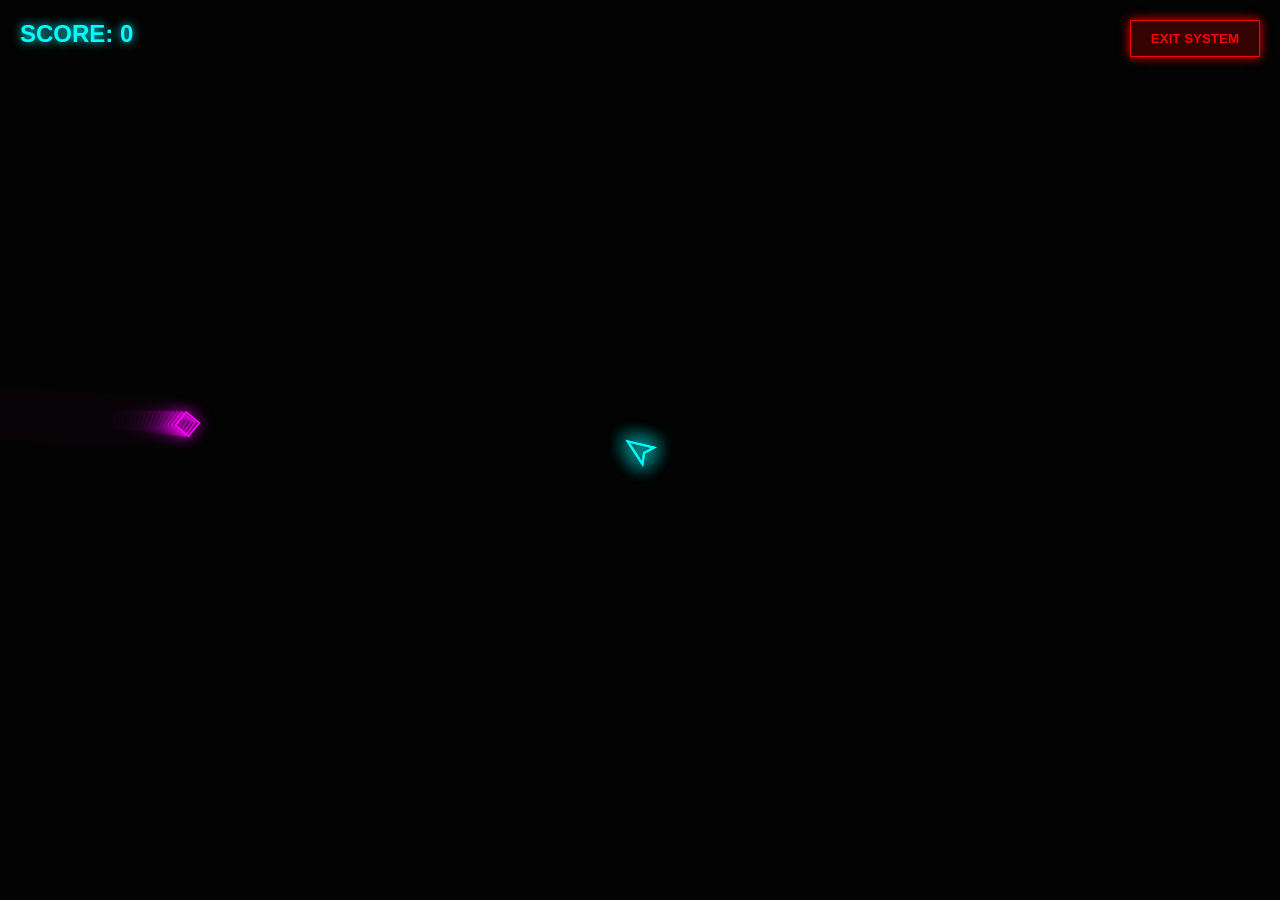
==== game.html @ 50794bbc "feat: Add HyperGrid Defender (locked-down WebView2 game)" ====
<!DOCTYPE html>
<html lang="en">

<head>
    <meta charset="UTF-8">
    <meta name="viewport" content="width=device-width, initial-scale=1.0">
    <title>HyperGrid Defender</title>
    <style>
        body {
            margin: 0;
            overflow: hidden;
            background-color: #050505;
            color: #fff;
            font-family: 'Segoe UI', sans-serif;
            user-select: none;
        }

        canvas {
            display: block;
        }

        #ui {
            position: absolute;
            top: 20px;
            left: 20px;
            pointer-events: none;
            text-shadow: 0 0 10px #0ff;
        }

        #score {
            font-size: 24px;
            font-weight: bold;
            color: #0ff;
        }

        #exit-btn {
            position: absolute;
            top: 20px;
            right: 20px;
            padding: 10px 20px;
            background: rgba(255, 0, 0, 0.2);
            border: 1px solid #f00;
            color: #f00;
            font-weight: bold;
            cursor: pointer;
            text-transform: uppercase;
            box-shadow: 0 0 10px #f00;
            transition: all 0.2s;
            pointer-events: auto;
            z-index: 100;
        }

        #exit-btn:hover {
            background: rgba(255, 0, 0, 0.5);
            box-shadow: 0 0 20px #f00;
        }

        #game-over {
            position: absolute;
            top: 50%;
            left: 50%;
            transform: translate(-50%, -50%);
            text-align: center;
            display: none;
        }

        h1 {
            font-size: 64px;
            color: #f0f;
            text-shadow: 0 0 20px #f0f;
            margin: 0 0 20px 0;
        }

        p {
            font-size: 24px;
            color: #fff;
        }

        #restart-btn {
            margin-top: 20px;
            padding: 15px 40px;
            background: #0f0;
            border: none;
            color: #000;
            font-size: 20px;
            font-weight: bold;
            cursor: pointer;
            box-shadow: 0 0 15px #0f0;
            pointer-events: auto;
        }

        #restart-btn:hover {
            background: #fff;
            box-shadow: 0 0 30px #0f0;
        }
    </style>
</head>

<body>
    <div id="ui">
        <div id="score">SCORE: 0</div>
    </div>
    <button id="exit-btn">Exit System</button>
    <div id="game-over">
        <h1>SYSTEM FAILURE</h1>
        <p>Final Score: <span id="final-score">0</span></p>
        <button id="restart-btn">Reboot Sequence</button>
    </div>
    <canvas id="gameCanvas"></canvas>

    <script>
        const canvas = document.getElementById('gameCanvas');
        const ctx = canvas.getContext('2d');
        const scoreEl = document.getElementById('score');
        const gameOverEl = document.getElementById('game-over');
        const finalScoreEl = document.getElementById('final-score');
        const restartBtn = document.getElementById('restart-btn');
        const exitBtn = document.getElementById('exit-btn');

        let width, height;
        let animationId;
        let lastTime = 0;
        let score = 0;
        let gameActive = true;
        let isPaused = false;

        // Entities
        const player = { x: 0, y: 0, angle: 0, size: 20, color: '#0ff' };
        let projectiles = [];
        let enemies = [];
        let particles = [];

        // Input
        const mouse = { x: 0, y: 0 };

        // Resize
        function resize() {
            width = canvas.width = window.innerWidth;
            height = canvas.height = window.innerHeight;
            if (!gameActive && enemies.length === 0) { // Initial Reset
                player.x = width / 2;
                player.y = height / 2;
            }
        }
        window.addEventListener('resize', resize);
        resize();
        player.x = width / 2;
        player.y = height / 2;

        // Input Handling
        window.addEventListener('mousemove', e => {
            mouse.x = e.clientX;
            mouse.y = e.clientY;
        });

        window.addEventListener('mousedown', () => {
            if (gameActive && !isPaused) shoot();
        });

        window.addEventListener('keydown', e => {
            if (e.key === 'p' || e.key === 'P') {
                if (gameActive) isPaused = !isPaused;
            }
        });

        restartBtn.addEventListener('click', restartGame);

        exitBtn.addEventListener('click', () => {
            if (window.chrome && window.chrome.webview) {
                window.chrome.webview.postMessage('close');
            } else {
                window.close(); // Fallback for pure browser
            }
        });

        class Projectile {
            constructor(x, y, angle) {
                this.x = x;
                this.y = y;
                this.vx = Math.cos(angle) * 15;
                this.vy = Math.sin(angle) * 15;
                this.life = 100;
                this.color = '#ff0';
            }
            update() {
                this.x += this.vx;
                this.y += this.vy;
                this.life--;
            }
            draw() {
                ctx.beginPath();
                ctx.arc(this.x, this.y, 4, 0, Math.PI * 2);
                ctx.fillStyle = this.color;
                ctx.shadowBlur = 10;
                ctx.shadowColor = this.color;
                ctx.fill();
                ctx.shadowBlur = 0;
            }
        }

        class Enemy {
            constructor() {
                // Spawn randomly on edges
                if (Math.random() < 0.5) {
                    this.x = Math.random() < 0.5 ? -20 : width + 20;
                    this.y = Math.random() * height;
                } else {
                    this.x = Math.random() * width;
                    this.y = Math.random() < 0.5 ? -20 : height + 20;
                }
                this.angle = 0;
                this.speed = 2 + Math.random() * 2;
                this.size = 15 + Math.random() * 10;
                this.color = '#f0f';
                this.spin = (Math.random() - 0.5) * 0.2;
            }
            update() {
                const dx = player.x - this.x;
                const dy = player.y - this.y;
                const dist = Math.hypot(dx, dy);
                this.angle += this.spin;
                this.x += (dx / dist) * this.speed;
                this.y += (dy / dist) * this.speed;
            }
            draw() {
                ctx.save();
                ctx.translate(this.x, this.y);
                ctx.rotate(this.angle);
                ctx.strokeStyle = this.color;
                ctx.lineWidth = 2;
                ctx.shadowBlur = 15;
                ctx.shadowColor = this.color;
                ctx.strokeRect(-this.size / 2, -this.size / 2, this.size, this.size);
                ctx.restore();
                ctx.shadowBlur = 0;
            }
        }

        class Particle {
            constructor(x, y, color) {
                this.x = x;
                this.y = y;
                const angle = Math.random() * Math.PI * 2;
                const speed = Math.random() * 5;
                this.vx = Math.cos(angle) * speed;
                this.vy = Math.sin(angle) * speed;
                this.life = 1.0;
                this.decay = 0.02 + Math.random() * 0.03;
                this.color = color;
            }
            update() {
                this.x += this.vx;
                this.y += this.vy;
                this.life -= this.decay;
            }
            draw() {
                ctx.globalAlpha = this.life;
                ctx.fillStyle = this.color;
                ctx.beginPath();
                ctx.arc(this.x, this.y, 2, 0, Math.PI * 2);
                ctx.fill();
                ctx.globalAlpha = 1.0;
            }
        }

        function shoot() {
            const angle = Math.atan2(mouse.y - player.y, mouse.x - player.x);
            projectiles.push(new Projectile(player.x, player.y, angle));
            // Recoil
            player.x -= Math.cos(angle) * 5;
            player.y -= Math.sin(angle) * 5;
        }

        function createExplosion(x, y, color) {
            for (let i = 0; i < 15; i++) {
                particles.push(new Particle(x, y, color));
            }
        }

        function restartGame() {
            enemies = [];
            projectiles = [];
            particles = [];
            score = 0;
            scoreEl.innerText = "SCORE: 0";
            gameActive = true;
            isPaused = false;
            player.x = width / 2;
            player.y = height / 2;
            gameOverEl.style.display = 'none';
        }

        function gameOver() {
            gameActive = false;
            finalScoreEl.innerText = score;
            gameOverEl.style.display = 'block';
        }

        function update(dt) {
            if (!gameActive || isPaused) return;

            // Player Angle
            player.angle = Math.atan2(mouse.y - player.y, mouse.x - player.x);

            // Spawn Enemies
            if (Math.random() < 0.02 + (score * 0.0001)) {
                enemies.push(new Enemy());
            }

            // Update Projectiles
            for (let i = projectiles.length - 1; i >= 0; i--) {
                const p = projectiles[i];
                p.update();
                if (p.life <= 0 || p.x < 0 || p.x > width || p.y < 0 || p.y > height) {
                    projectiles.splice(i, 1);
                }
            }

            // Update Enemies
            for (let i = enemies.length - 1; i >= 0; i--) {
                const e = enemies[i];
                e.update();

                // Collision with Player
                const dist = Math.hypot(player.x - e.x, player.y - e.y);
                if (dist < player.size + e.size / 2) {
                    createExplosion(player.x, player.y, '#0ff');
                    gameOver();
                }

                // Collision with Projectiles
                for (let j = projectiles.length - 1; j >= 0; j--) {
                    const p = projectiles[j];
                    const pDist = Math.hypot(p.x - e.x, p.y - e.y);
                    if (pDist < e.size / 2 + 4) {
                        createExplosion(e.x, e.y, e.color);
                        enemies.splice(i, 1);
                        projectiles.splice(j, 1);
                        score += 100;
                        scoreEl.innerText = "SCORE: " + score;
                        break;
                    }
                }
            }

            // Update Particles
            for (let i = particles.length - 1; i >= 0; i--) {
                const p = particles[i];
                p.update();
                if (p.life <= 0) particles.splice(i, 1);
            }
        }

        function draw() {
            // Trail effect
            ctx.fillStyle = 'rgba(5, 5, 5, 0.2)';
            ctx.fillRect(0, 0, width, height);

            // Draw Particles
            particles.forEach(p => p.draw());

            if (gameActive) {
                // Draw Player
                ctx.save();
                ctx.translate(player.x, player.y);
                ctx.rotate(player.angle);

                ctx.strokeStyle = player.color;
                ctx.lineWidth = 2;
                ctx.shadowBlur = 20;
                ctx.shadowColor = player.color;

                ctx.beginPath();
                ctx.moveTo(15, 0);
                ctx.lineTo(-10, 10);
                ctx.lineTo(-5, 0);
                ctx.lineTo(-10, -10);
                ctx.closePath();
                ctx.stroke();

                ctx.restore();
                ctx.shadowBlur = 0;

                // Draw Projectiles
                projectiles.forEach(p => p.draw());

                // Draw Enemies
                enemies.forEach(e => e.draw());

                if (isPaused) {
                    ctx.fillStyle = "rgba(0, 0, 0, 0.7)";
                    ctx.fillRect(0, 0, width, height);
                    ctx.fillStyle = "#fff";
                    ctx.font = "bold 48px Segoe UI";
                    ctx.textAlign = "center";
                    ctx.textBaseline = "middle";
                    ctx.shadowBlur = 10;
                    ctx.shadowColor = "#f00";
                    ctx.fillText("PAUSED", width / 2, height / 2);
                    ctx.shadowBlur = 0;
                }
            }
        }

        function loop(timestamp) {
            const dt = timestamp - lastTime;
            lastTime = timestamp;

            update(dt);
            draw();

            animationId = requestAnimationFrame(loop);
        }

        animationId = requestAnimationFrame(loop);

    </script>
</body>

</html>
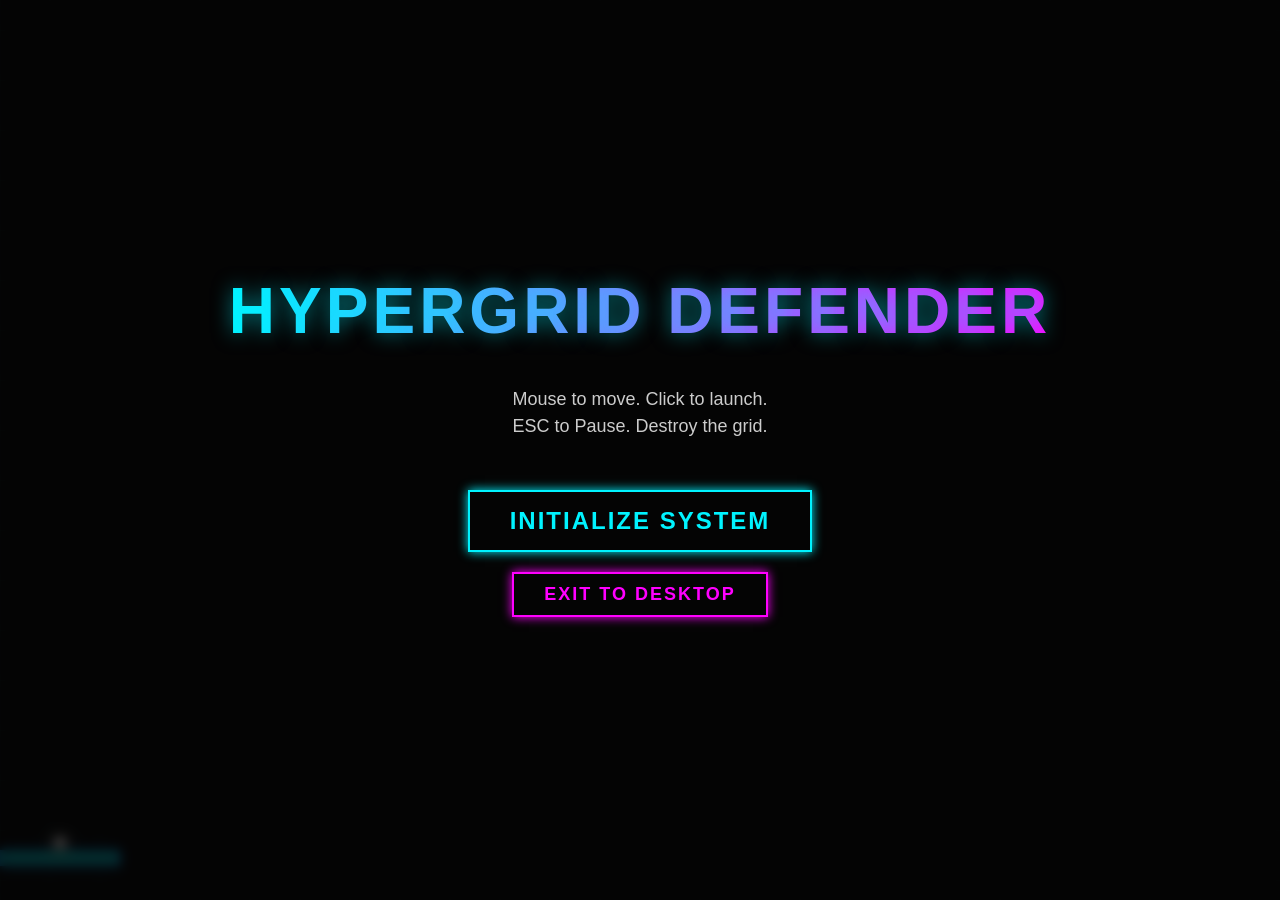
==== commit 5d202c9a: "change game example to breakout style with sound" ====
--- a/game.html
+++ b/game.html
@@ -1,420 +1,665 @@
-<!DOCTYPE html>
-<html lang="en">
-
-<head>
-    <meta charset="UTF-8">
-    <meta name="viewport" content="width=device-width, initial-scale=1.0">
-    <title>HyperGrid Defender</title>
-    <style>
-        body {
-            margin: 0;
-            overflow: hidden;
-            background-color: #050505;
-            color: #fff;
-            font-family: 'Segoe UI', sans-serif;
-            user-select: none;
-        }
-
-        canvas {
-            display: block;
-        }
-
-        #ui {
-            position: absolute;
-            top: 20px;
-            left: 20px;
-            pointer-events: none;
-            text-shadow: 0 0 10px #0ff;
-        }
-
-        #score {
-            font-size: 24px;
-            font-weight: bold;
-            color: #0ff;
-        }
-
-        #exit-btn {
-            position: absolute;
-            top: 20px;
-            right: 20px;
-            padding: 10px 20px;
-            background: rgba(255, 0, 0, 0.2);
-            border: 1px solid #f00;
-            color: #f00;
-            font-weight: bold;
-            cursor: pointer;
-            text-transform: uppercase;
-            box-shadow: 0 0 10px #f00;
-            transition: all 0.2s;
-            pointer-events: auto;
-            z-index: 100;
-        }
-
-        #exit-btn:hover {
-            background: rgba(255, 0, 0, 0.5);
-            box-shadow: 0 0 20px #f00;
-        }
-
-        #game-over {
-            position: absolute;
-            top: 50%;
-            left: 50%;
-            transform: translate(-50%, -50%);
-            text-align: center;
-            display: none;
-        }
-
-        h1 {
-            font-size: 64px;
-            color: #f0f;
-            text-shadow: 0 0 20px #f0f;
-            margin: 0 0 20px 0;
-        }
-
-        p {
-            font-size: 24px;
-            color: #fff;
-        }
-
-        #restart-btn {
-            margin-top: 20px;
-            padding: 15px 40px;
-            background: #0f0;
-            border: none;
-            color: #000;
-            font-size: 20px;
-            font-weight: bold;
-            cursor: pointer;
-            box-shadow: 0 0 15px #0f0;
-            pointer-events: auto;
-        }
-
-        #restart-btn:hover {
-            background: #fff;
-            box-shadow: 0 0 30px #0f0;
-        }
-    </style>
-</head>
-
-<body>
-    <div id="ui">
-        <div id="score">SCORE: 0</div>
-    </div>
-    <button id="exit-btn">Exit System</button>
-    <div id="game-over">
-        <h1>SYSTEM FAILURE</h1>
-        <p>Final Score: <span id="final-score">0</span></p>
-        <button id="restart-btn">Reboot Sequence</button>
-    </div>
-    <canvas id="gameCanvas"></canvas>
-
-    <script>
-        const canvas = document.getElementById('gameCanvas');
-        const ctx = canvas.getContext('2d');
-        const scoreEl = document.getElementById('score');
-        const gameOverEl = document.getElementById('game-over');
-        const finalScoreEl = document.getElementById('final-score');
-        const restartBtn = document.getElementById('restart-btn');
-        const exitBtn = document.getElementById('exit-btn');
-
-        let width, height;
-        let animationId;
-        let lastTime = 0;
-        let score = 0;
-        let gameActive = true;
-        let isPaused = false;
-
-        // Entities
-        const player = { x: 0, y: 0, angle: 0, size: 20, color: '#0ff' };
-        let projectiles = [];
-        let enemies = [];
-        let particles = [];
-
-        // Input
-        const mouse = { x: 0, y: 0 };
-
-        // Resize
-        function resize() {
-            width = canvas.width = window.innerWidth;
-            height = canvas.height = window.innerHeight;
-            if (!gameActive && enemies.length === 0) { // Initial Reset
-                player.x = width / 2;
-                player.y = height / 2;
-            }
-        }
-        window.addEventListener('resize', resize);
-        resize();
-        player.x = width / 2;
-        player.y = height / 2;
-
-        // Input Handling
-        window.addEventListener('mousemove', e => {
-            mouse.x = e.clientX;
-            mouse.y = e.clientY;
-        });
-
-        window.addEventListener('mousedown', () => {
-            if (gameActive && !isPaused) shoot();
-        });
-
-        window.addEventListener('keydown', e => {
-            if (e.key === 'p' || e.key === 'P') {
-                if (gameActive) isPaused = !isPaused;
-            }
-        });
-
-        restartBtn.addEventListener('click', restartGame);
-
-        exitBtn.addEventListener('click', () => {
-            if (window.chrome && window.chrome.webview) {
-                window.chrome.webview.postMessage('close');
-            } else {
-                window.close(); // Fallback for pure browser
-            }
-        });
-
-        class Projectile {
-            constructor(x, y, angle) {
-                this.x = x;
-                this.y = y;
-                this.vx = Math.cos(angle) * 15;
-                this.vy = Math.sin(angle) * 15;
-                this.life = 100;
-                this.color = '#ff0';
-            }
-            update() {
-                this.x += this.vx;
-                this.y += this.vy;
-                this.life--;
-            }
-            draw() {
-                ctx.beginPath();
-                ctx.arc(this.x, this.y, 4, 0, Math.PI * 2);
-                ctx.fillStyle = this.color;
-                ctx.shadowBlur = 10;
-                ctx.shadowColor = this.color;
-                ctx.fill();
-                ctx.shadowBlur = 0;
-            }
-        }
-
-        class Enemy {
-            constructor() {
-                // Spawn randomly on edges
-                if (Math.random() < 0.5) {
-                    this.x = Math.random() < 0.5 ? -20 : width + 20;
-                    this.y = Math.random() * height;
-                } else {
-                    this.x = Math.random() * width;
-                    this.y = Math.random() < 0.5 ? -20 : height + 20;
-                }
-                this.angle = 0;
-                this.speed = 2 + Math.random() * 2;
-                this.size = 15 + Math.random() * 10;
-                this.color = '#f0f';
-                this.spin = (Math.random() - 0.5) * 0.2;
-            }
-            update() {
-                const dx = player.x - this.x;
-                const dy = player.y - this.y;
-                const dist = Math.hypot(dx, dy);
-                this.angle += this.spin;
-                this.x += (dx / dist) * this.speed;
-                this.y += (dy / dist) * this.speed;
-            }
-            draw() {
-                ctx.save();
-                ctx.translate(this.x, this.y);
-                ctx.rotate(this.angle);
-                ctx.strokeStyle = this.color;
-                ctx.lineWidth = 2;
-                ctx.shadowBlur = 15;
-                ctx.shadowColor = this.color;
-                ctx.strokeRect(-this.size / 2, -this.size / 2, this.size, this.size);
-                ctx.restore();
-                ctx.shadowBlur = 0;
-            }
-        }
-
-        class Particle {
-            constructor(x, y, color) {
-                this.x = x;
-                this.y = y;
-                const angle = Math.random() * Math.PI * 2;
-                const speed = Math.random() * 5;
-                this.vx = Math.cos(angle) * speed;
-                this.vy = Math.sin(angle) * speed;
-                this.life = 1.0;
-                this.decay = 0.02 + Math.random() * 0.03;
-                this.color = color;
-            }
-            update() {
-                this.x += this.vx;
-                this.y += this.vy;
-                this.life -= this.decay;
-            }
-            draw() {
-                ctx.globalAlpha = this.life;
-                ctx.fillStyle = this.color;
-                ctx.beginPath();
-                ctx.arc(this.x, this.y, 2, 0, Math.PI * 2);
-                ctx.fill();
-                ctx.globalAlpha = 1.0;
-            }
-        }
-
-        function shoot() {
-            const angle = Math.atan2(mouse.y - player.y, mouse.x - player.x);
-            projectiles.push(new Projectile(player.x, player.y, angle));
-            // Recoil
-            player.x -= Math.cos(angle) * 5;
-            player.y -= Math.sin(angle) * 5;
-        }
-
-        function createExplosion(x, y, color) {
-            for (let i = 0; i < 15; i++) {
-                particles.push(new Particle(x, y, color));
-            }
-        }
-
-        function restartGame() {
-            enemies = [];
-            projectiles = [];
-            particles = [];
-            score = 0;
-            scoreEl.innerText = "SCORE: 0";
-            gameActive = true;
-            isPaused = false;
-            player.x = width / 2;
-            player.y = height / 2;
-            gameOverEl.style.display = 'none';
-        }
-
-        function gameOver() {
-            gameActive = false;
-            finalScoreEl.innerText = score;
-            gameOverEl.style.display = 'block';
-        }
-
-        function update(dt) {
-            if (!gameActive || isPaused) return;
-
-            // Player Angle
-            player.angle = Math.atan2(mouse.y - player.y, mouse.x - player.x);
-
-            // Spawn Enemies
-            if (Math.random() < 0.02 + (score * 0.0001)) {
-                enemies.push(new Enemy());
-            }
-
-            // Update Projectiles
-            for (let i = projectiles.length - 1; i >= 0; i--) {
-                const p = projectiles[i];
-                p.update();
-                if (p.life <= 0 || p.x < 0 || p.x > width || p.y < 0 || p.y > height) {
-                    projectiles.splice(i, 1);
-                }
-            }
-
-            // Update Enemies
-            for (let i = enemies.length - 1; i >= 0; i--) {
-                const e = enemies[i];
-                e.update();
-
-                // Collision with Player
-                const dist = Math.hypot(player.x - e.x, player.y - e.y);
-                if (dist < player.size + e.size / 2) {
-                    createExplosion(player.x, player.y, '#0ff');
-                    gameOver();
-                }
-
-                // Collision with Projectiles
-                for (let j = projectiles.length - 1; j >= 0; j--) {
-                    const p = projectiles[j];
-                    const pDist = Math.hypot(p.x - e.x, p.y - e.y);
-                    if (pDist < e.size / 2 + 4) {
-                        createExplosion(e.x, e.y, e.color);
-                        enemies.splice(i, 1);
-                        projectiles.splice(j, 1);
-                        score += 100;
-                        scoreEl.innerText = "SCORE: " + score;
-                        break;
-                    }
-                }
-            }
-
-            // Update Particles
-            for (let i = particles.length - 1; i >= 0; i--) {
-                const p = particles[i];
-                p.update();
-                if (p.life <= 0) particles.splice(i, 1);
-            }
-        }
-
-        function draw() {
-            // Trail effect
-            ctx.fillStyle = 'rgba(5, 5, 5, 0.2)';
-            ctx.fillRect(0, 0, width, height);
-
-            // Draw Particles
-            particles.forEach(p => p.draw());
-
-            if (gameActive) {
-                // Draw Player
-                ctx.save();
-                ctx.translate(player.x, player.y);
-                ctx.rotate(player.angle);
-
-                ctx.strokeStyle = player.color;
-                ctx.lineWidth = 2;
-                ctx.shadowBlur = 20;
-                ctx.shadowColor = player.color;
-
-                ctx.beginPath();
-                ctx.moveTo(15, 0);
-                ctx.lineTo(-10, 10);
-                ctx.lineTo(-5, 0);
-                ctx.lineTo(-10, -10);
-                ctx.closePath();
-                ctx.stroke();
-
-                ctx.restore();
-                ctx.shadowBlur = 0;
-
-                // Draw Projectiles
-                projectiles.forEach(p => p.draw());
-
-                // Draw Enemies
-                enemies.forEach(e => e.draw());
-
-                if (isPaused) {
-                    ctx.fillStyle = "rgba(0, 0, 0, 0.7)";
-                    ctx.fillRect(0, 0, width, height);
-                    ctx.fillStyle = "#fff";
-                    ctx.font = "bold 48px Segoe UI";
-                    ctx.textAlign = "center";
-                    ctx.textBaseline = "middle";
-                    ctx.shadowBlur = 10;
-                    ctx.shadowColor = "#f00";
-                    ctx.fillText("PAUSED", width / 2, height / 2);
-                    ctx.shadowBlur = 0;
-                }
-            }
-        }
-
-        function loop(timestamp) {
-            const dt = timestamp - lastTime;
-            lastTime = timestamp;
-
-            update(dt);
-            draw();
-
-            animationId = requestAnimationFrame(loop);
-        }
-
-        animationId = requestAnimationFrame(loop);
-
-    </script>
-</body>
-
+<!DOCTYPE html>
+<html lang="en">
+<head>
+    <meta charset="UTF-8">
+    <meta name="viewport" content="width=device-width, initial-scale=1.0, maximum-scale=1.0, user-scalable=no">
+    <title>HyperGrid Defender</title>
+    <style>
+        :root {
+            --neon-blue: #00f3ff;
+            --neon-pink: #ff00ff;
+            --neon-green: #00ff41;
+            --bg-color: #050505;
+            --ui-font: 'Segoe UI', Tahoma, Geneva, Verdana, sans-serif;
+        }
+
+        * { box-sizing: border-box; user-select: none; -webkit-user-select: none; }
+        
+        body, html {
+            margin: 0;
+            padding: 0;
+            width: 100%;
+            height: 100%;
+            background-color: var(--bg-color);
+            overflow: hidden;
+            font-family: var(--ui-font);
+            color: white;
+        }
+
+        #gameCanvas {
+            display: block;
+            width: 100%;
+            height: 100%;
+        }
+
+        /* UI Overlay Layer */
+        #ui-layer {
+            position: absolute;
+            top: 0;
+            left: 0;
+            width: 100%;
+            height: 100%;
+            pointer-events: none;
+            display: flex;
+            flex-direction: column;
+            justify-content: space-between;
+            padding: 20px;
+        }
+
+        /* HUD */
+        .hud-top {
+            display: flex;
+            justify-content: space-between;
+            font-size: 24px;
+            font-weight: bold;
+            text-shadow: 0 0 10px var(--neon-blue);
+            opacity: 0;
+            transition: opacity 0.5s;
+        }
+        .hud-top.visible { opacity: 1; }
+
+        /* Menus */
+        .menu-screen {
+            position: absolute;
+            top: 0;
+            left: 0;
+            width: 100%;
+            height: 100%;
+            background: rgba(5, 5, 5, 0.85);
+            backdrop-filter: blur(5px);
+            display: flex;
+            flex-direction: column;
+            align-items: center;
+            justify-content: center;
+            pointer-events: auto;
+            transition: opacity 0.3s, visibility 0.3s;
+            z-index: 10;
+        }
+
+        .hidden {
+            opacity: 0;
+            visibility: hidden;
+            pointer-events: none;
+        }
+
+        h1 {
+            font-size: 64px;
+            margin: 0 0 20px 0;
+            background: linear-gradient(90deg, var(--neon-blue), var(--neon-pink));
+            -webkit-background-clip: text;
+            -webkit-text-fill-color: transparent;
+            text-shadow: 0 0 20px rgba(0, 243, 255, 0.5);
+            text-transform: uppercase;
+            letter-spacing: 4px;
+            text-align: center;
+        }
+
+        p { font-size: 18px; color: #ccc; margin-bottom: 40px; text-align: center; max-width: 600px; line-height: 1.5; }
+
+        .btn {
+            background: transparent;
+            color: var(--neon-blue);
+            border: 2px solid var(--neon-blue);
+            padding: 15px 40px;
+            font-size: 24px;
+            font-weight: bold;
+            cursor: pointer;
+            text-transform: uppercase;
+            letter-spacing: 2px;
+            transition: all 0.2s;
+            box-shadow: 0 0 10px var(--neon-blue);
+            margin: 10px;
+            font-family: var(--ui-font);
+        }
+
+        .btn:hover {
+            background: var(--neon-blue);
+            color: var(--bg-color);
+            box-shadow: 0 0 30px var(--neon-blue);
+            transform: scale(1.05);
+        }
+
+        .btn-secondary {
+            color: var(--neon-pink);
+            border-color: var(--neon-pink);
+            box-shadow: 0 0 10px var(--neon-pink);
+            font-size: 18px;
+            padding: 10px 30px;
+        }
+        .btn-secondary:hover {
+            background: var(--neon-pink);
+            color: white;
+            box-shadow: 0 0 30px var(--neon-pink);
+        }
+
+        #pause-btn {
+            pointer-events: auto;
+            background: rgba(0,0,0,0.5);
+            border: 1px solid var(--neon-blue);
+            color: var(--neon-blue);
+            width: 40px;
+            height: 40px;
+            display: flex;
+            align-items: center;
+            justify-content: center;
+            cursor: pointer;
+            font-weight: bold;
+            display: none;
+        }
+        #pause-btn:hover { background: var(--neon-blue); color: black; }
+
+    </style>
+</head>
+<body>
+
+    <canvas id="gameCanvas"></canvas>
+
+    <div id="ui-layer">
+        <div class="hud-top" id="hud">
+            <div id="score-display">SCORE: 0</div>
+            <div id="lives-display">LIVES: 3</div>
+        </div>
+        <div style="align-self: flex-end;">
+            <div id="pause-btn">||</div>
+        </div>
+    </div>
+
+    <div id="start-screen" class="menu-screen">
+        <h1>HyperGrid Defender</h1>
+        <p>Mouse to move. Click to launch.<br>ESC to Pause. Destroy the grid.</p>
+        <button class="btn" id="start-btn">Initialize System</button>
+        <button class="btn btn-secondary" id="exit-btn">Exit to Desktop</button>
+    </div>
+
+    <div id="pause-screen" class="menu-screen hidden">
+        <h1>System Paused</h1>
+        <button class="btn" id="resume-btn">Resume</button>
+        <button class="btn btn-secondary" id="quit-btn">Quit to Menu</button>
+    </div>
+
+    <div id="gameover-screen" class="menu-screen hidden">
+        <h1 id="go-title">Critical Failure</h1>
+        <p id="go-score">Final Score: 0</p>
+        <button class="btn" id="restart-btn">Reboot System</button>
+        <button class="btn btn-secondary" id="go-exit-btn">Exit to Desktop</button>
+    </div>
+
+<script>
+/**
+ * HYPERGRID DEFENDER
+ * Updated: Sharper bricks, expanded color palette
+ */
+
+// --- Configuration ---
+const CONFIG = {
+    paddleWidth: 120,
+    paddleHeight: 16,
+    ballRadius: 7,
+    brickRows: 11,
+    brickCols: 12,
+    brickGap: 8,
+    brickHeight: 24, // ✅ More rectangular
+    // ✅ Expanded 10-color neon palette
+    colors: [
+        '#00f3ff', // Cyan
+        '#ff00ff', // Magenta
+        '#00ff41', // Green
+        '#ffff00', // Yellow
+        '#ff0055', // Red
+        '#ff8800', // Orange
+        '#aa00ff', // Purple
+        '#0088ff', // Blue
+        '#ff0088', // Pink
+        '#00ff88'  // Mint
+    ]
+};
+
+// --- State ---
+const state = {
+    screen: 'start',
+    score: 0,
+    lives: 3,
+    level: 1,
+    width: 0,
+    height: 0,
+    dpi: 1
+};
+
+// --- Audio System ---
+const audio = {
+    ctx: null,
+    init: function() {
+        if (!this.ctx) {
+            this.ctx = new (window.AudioContext || window.webkitAudioContext)();
+        }
+        if (this.ctx.state === 'suspended') {
+            this.ctx.resume();
+        }
+    },
+    playTone: function(freq, type, duration, vol = 0.1) {
+        if (!this.ctx) return;
+        const osc = this.ctx.createOscillator();
+        const gain = this.ctx.createGain();
+        osc.type = type;
+        osc.frequency.setValueAtTime(freq, this.ctx.currentTime);
+        gain.gain.setValueAtTime(vol, this.ctx.currentTime);
+        gain.gain.exponentialRampToValueAtTime(0.01, this.ctx.currentTime + duration);
+        osc.connect(gain);
+        gain.connect(this.ctx.destination);
+        osc.start();
+        osc.stop(this.ctx.currentTime + duration);
+    },
+    sfx: {
+        paddle: () => audio.playTone(400, 'sine', 0.1),
+        brick: () => audio.playTone(600 + Math.random()*200, 'square', 0.1, 0.05),
+        wall: () => audio.playTone(200, 'triangle', 0.1),
+        lose: () => {
+            audio.playTone(150, 'sawtooth', 0.5);
+            setTimeout(() => audio.playTone(100, 'sawtooth', 0.5), 200);
+        },
+        win: () => {
+            [400, 500, 600, 800].forEach((f, i) => setTimeout(() => audio.playTone(f, 'sine', 0.3), i * 100));
+        }
+    }
+};
+
+// --- Entities ---
+const paddle = { x: 0, y: 0, width: CONFIG.paddleWidth, height: CONFIG.paddleHeight };
+const ball = { x: 0, y: 0, dx: 0, dy: 0, speed: 0, active: false };
+let bricks = [];
+let particles = [];
+let shake = 0;
+
+// --- Canvas Setup ---
+const canvas = document.getElementById('gameCanvas');
+const ctx = canvas.getContext('2d', { alpha: false });
+
+function resize() {
+    state.dpi = window.devicePixelRatio || 1;
+    state.width = window.innerWidth;
+    state.height = window.innerHeight;
+    
+    canvas.style.width = state.width + 'px';
+    canvas.style.height = state.height + 'px';
+    canvas.width = state.width * state.dpi;
+    canvas.height = state.height * state.dpi;
+    
+    ctx.scale(state.dpi, state.dpi);
+    
+    paddle.y = state.height - 50;
+    if (!ball.active) {
+        ball.x = paddle.x + paddle.width / 2;
+        ball.y = paddle.y - CONFIG.ballRadius;
+    }
+}
+window.addEventListener('resize', resize);
+
+// --- Input Handling ---
+function updatePaddleX(clientX) {
+    paddle.x = clientX - paddle.width / 2;
+    if (paddle.x < 0) paddle.x = 0;
+    if (paddle.x + paddle.width > state.width) paddle.x = state.width - paddle.width;
+    
+    if (!ball.active) {
+        ball.x = paddle.x + paddle.width / 2;
+    }
+}
+
+window.addEventListener('mousemove', e => {
+    if (state.screen === 'playing') updatePaddleX(e.clientX);
+});
+window.addEventListener('touchmove', e => {
+    if (state.screen === 'playing') {
+        e.preventDefault();
+        updatePaddleX(e.touches[0].clientX);
+    }
+}, { passive: false });
+
+window.addEventListener('mousedown', () => {
+    if (state.screen === 'playing' && !ball.active) launchBall();
+});
+window.addEventListener('touchstart', () => {
+    if (state.screen === 'playing' && !ball.active) launchBall();
+}, { passive: false });
+
+window.addEventListener('keydown', e => {
+    if (e.key === 'Escape') {
+        if (state.screen === 'playing') togglePause();
+        else if (state.screen === 'paused') togglePause();
+    }
+});
+
+// --- Game Logic ---
+
+function initBricks() {
+    bricks = [];
+    const padding = 40;
+    const availableWidth = state.width - (padding * 2);
+    const brickWidth = (availableWidth - (CONFIG.brickGap * (CONFIG.brickCols - 1))) / CONFIG.brickCols;
+
+    for (let r = 0; r < CONFIG.brickRows; r++) {
+        for (let c = 0; c < CONFIG.brickCols; c++) {
+            bricks.push({
+                x: padding + c * (brickWidth + CONFIG.brickGap),
+                y: padding + r * (CONFIG.brickHeight + CONFIG.brickGap),
+                w: brickWidth,
+                h: CONFIG.brickHeight,
+                status: 1,
+                color: CONFIG.colors[r % CONFIG.colors.length]
+            });
+        }
+    }
+}
+
+function launchBall() {
+    ball.active = true;
+    ball.speed = 8 + (state.level * 0.5);
+    ball.dx = ball.speed * (Math.random() > 0.5 ? 1 : -1);
+    ball.dy = -ball.speed;
+    audio.sfx.paddle();
+}
+
+function createParticles(x, y, color) {
+    for (let i = 0; i < 15; i++) {
+        particles.push({
+            x: x,
+            y: y,
+            dx: (Math.random() - 0.5) * 10,
+            dy: (Math.random() - 0.5) * 10,
+            life: 1.0,
+            color: color
+        });
+    }
+}
+
+function update() {
+    if (state.screen !== 'playing') return;
+
+    if (ball.active) {
+        ball.x += ball.dx;
+        ball.y += ball.dy;
+
+        if (ball.x + CONFIG.ballRadius > state.width || ball.x - CONFIG.ballRadius < 0) {
+            ball.dx = -ball.dx;
+            audio.sfx.wall();
+            shake = 5;
+        }
+        if (ball.y - CONFIG.ballRadius < 0) {
+            ball.dy = -ball.dy;
+            audio.sfx.wall();
+            shake = 5;
+        }
+        
+        if (ball.y + CONFIG.ballRadius > paddle.y && 
+            ball.y - CONFIG.ballRadius < paddle.y + paddle.height &&
+            ball.x > paddle.x && ball.x < paddle.x + paddle.width) {
+            
+            let hitPoint = ball.x - (paddle.x + paddle.width / 2);
+            hitPoint = hitPoint / (paddle.width / 2);
+            
+            let angle = hitPoint * (Math.PI / 3);
+            let speed = Math.sqrt(ball.dx*ball.dx + ball.dy*ball.dy);
+            speed = Math.min(speed * 1.05, 15); 
+
+            ball.dx = speed * Math.sin(angle);
+            ball.dy = -speed * Math.cos(angle);
+            ball.y = paddle.y - CONFIG.ballRadius;
+            audio.sfx.paddle();
+            createParticles(ball.x, ball.y, '#fff');
+        }
+
+        let activeBricks = 0;
+        for (let b of bricks) {
+            if (b.status === 1) {
+                activeBricks++;
+                if (ball.x > b.x && ball.x < b.x + b.w && ball.y > b.y && ball.y < b.y + b.h) {
+                    ball.dy = -ball.dy;
+                    b.status = 0;
+                    state.score += 10;
+                    audio.sfx.brick();
+                    createParticles(b.x + b.w/2, b.y + b.h/2, b.color);
+                    shake = 3;
+                    updateHUD();
+                }
+            }
+        }
+
+        if (activeBricks === 0) {
+            state.level++;
+            audio.sfx.win();
+            resetLevel();
+        }
+
+        if (ball.y - CONFIG.ballRadius > state.height) {
+            state.lives--;
+            audio.sfx.lose();
+            shake = 20;
+            updateHUD();
+            if (state.lives <= 0) {
+                gameOver();
+            } else {
+                ball.active = false;
+                ball.x = paddle.x + paddle.width / 2;
+                ball.y = paddle.y - CONFIG.ballRadius;
+            }
+        }
+    } else {
+        ball.x = paddle.x + paddle.width / 2;
+        ball.y = paddle.y - CONFIG.ballRadius;
+    }
+
+    for (let i = particles.length - 1; i >= 0; i--) {
+        let p = particles[i];
+        p.x += p.dx;
+        p.y += p.dy;
+        p.life -= 0.02;
+        if (p.life <= 0) particles.splice(i, 1);
+    }
+
+    if (shake > 0) shake *= 0.9;
+    if (shake < 0.5) shake = 0;
+}
+
+function resetLevel() {
+    ball.active = false;
+    initBricks();
+    ball.x = paddle.x + paddle.width / 2;
+    ball.y = paddle.y - CONFIG.ballRadius;
+}
+
+function startGame() {
+    audio.init();
+    state.score = 0;
+    state.lives = 3;
+    state.level = 1;
+    resize();
+    initBricks();
+    updateHUD();
+    state.screen = 'playing';
+    
+    toggleUI('hud', false);
+    toggleUI('start-screen', true);
+    toggleUI('pause-screen', true);
+    toggleUI('gameover-screen', true);
+    
+    document.getElementById('pause-btn').style.display = 'flex';
+    ball.active = false;
+    lockCursor();
+    loop();
+}
+
+function gameOver() {
+    state.screen = 'gameover';
+    document.getElementById('go-score').innerText = "Final Score: " + state.score;
+    
+    toggleUI('gameover-screen', false);
+    toggleUI('hud', true);
+    toggleUI('pause-screen', true);
+    toggleUI('start-screen', true);
+    
+    document.getElementById('pause-btn').style.display = 'none';
+    unlockCursor();
+}
+
+function togglePause() {
+    if (state.screen === 'playing') {
+        state.screen = 'paused';
+        unlockCursor();
+        toggleUI('pause-screen', false);
+    } else if (state.screen === 'paused') {
+        state.screen = 'playing';
+        lockCursor();
+        toggleUI('pause-screen', true);
+        loop();
+    }
+}
+
+function updateHUD() {
+    document.getElementById('score-display').innerText = `SCORE: ${state.score}`;
+    document.getElementById('lives-display').innerText = `LIVES: ${state.lives}`;
+}
+
+function toggleUI(id, hide) {
+    const el = document.getElementById(id);
+    if (hide) {
+        el.classList.add('hidden');
+        if(id === 'hud') el.classList.remove('visible');
+    } else {
+        el.classList.remove('hidden');
+        if(id === 'hud') el.classList.add('visible');
+    }
+}
+
+// --- Rendering ---
+function draw() {
+    ctx.fillStyle = 'rgba(5, 5, 5, 0.3)';
+    ctx.fillRect(0, 0, state.width, state.height);
+
+    ctx.save();
+    
+    if (shake > 0) {
+        const dx = (Math.random() - 0.5) * shake;
+        const dy = (Math.random() - 0.5) * shake;
+        ctx.translate(dx, dy);
+    }
+
+    // Neon Glow Mode
+    ctx.shadowBlur = 0;
+    ctx.globalCompositeOperation = 'lighter';
+
+    // Draw Bricks - ✅ SHARPER EDGES
+    for (let b of bricks) {
+        if (b.status === 1) {
+            ctx.fillStyle = b.color;
+            ctx.shadowColor = b.color;
+            ctx.shadowBlur = 7; // ✅ Reduced from 15 for sharper edges
+            ctx.fillRect(b.x, b.y, b.w, b.h);
+            
+            // ✅ Subtle border for definition
+            ctx.strokeStyle = 'rgba(255,255,255,0.3)';
+            ctx.lineWidth = 1;
+            ctx.shadowBlur = 0;
+            ctx.strokeRect(b.x, b.y, b.w, b.h);
+        }
+    }
+
+    // Draw Paddle
+    ctx.fillStyle = CONFIG.colors[7];
+    ctx.shadowColor = CONFIG.colors[7];
+    ctx.shadowBlur = 11;
+    ctx.fillRect(paddle.x, paddle.y, paddle.width, paddle.height);
+
+    // Draw Ball
+    ctx.beginPath();
+    ctx.arc(ball.x, ball.y, CONFIG.ballRadius, 0, Math.PI * 2);
+    ctx.fillStyle = '#fff';
+    ctx.shadowColor = '#fff';
+    ctx.shadowBlur = 15;
+    ctx.fill();
+    ctx.closePath();
+
+    // Draw Particles
+    for (let p of particles) {
+        ctx.fillStyle = p.color;
+        ctx.shadowColor = p.color;
+        ctx.globalAlpha = p.life;
+        ctx.shadowBlur = 10;
+        ctx.fillRect(p.x, p.y, 4, 4);
+    }
+    ctx.globalAlpha = 1.0;
+
+    // Background Grid
+    ctx.shadowBlur = 0;
+    ctx.globalCompositeOperation = 'source-over';
+    ctx.strokeStyle = 'rgba(0, 243, 255, 0.1)';
+    ctx.lineWidth = 1;
+    const gridSize = 50;
+    const offset = (Date.now() / 50) % gridSize;
+    
+    ctx.beginPath();
+    for (let x = 0; x < state.width; x += gridSize) {
+        ctx.moveTo(x, 0);
+        ctx.lineTo(x, state.height);
+    }
+    for (let y = offset; y < state.height; y += gridSize) {
+        ctx.moveTo(0, y);
+        ctx.lineTo(state.width, y);
+    }
+    ctx.stroke();
+
+    ctx.restore();
+}
+
+function loop() {
+    if (state.screen === 'playing') {
+        update();
+        draw();
+        requestAnimationFrame(loop);
+    }
+}
+
+// --- Host Communication ---
+function closeHost() {
+    sendHostMessage('cursor_unlock');
+    sendHostMessage('close');
+}
+
+function sendHostMessage(msg) {
+    if (window.chrome && window.chrome.webview) {
+        window.chrome.webview.postMessage(msg);
+    } else {
+        console.log("Host Message:", msg);
+    }
+}
+
+function lockCursor() {
+    sendHostMessage('cursor_lock');
+}
+
+function unlockCursor() {
+    sendHostMessage('cursor_unlock');
+}
+
+// --- UI Event Listeners ---
+document.getElementById('start-btn').addEventListener('click', startGame);
+document.getElementById('resume-btn').addEventListener('click', togglePause);
+document.getElementById('restart-btn').addEventListener('click', startGame);
+document.getElementById('pause-btn').addEventListener('click', togglePause);
+document.getElementById('quit-btn').addEventListener('click', () => {
+    toggleUI('pause-screen', true);
+    toggleUI('start-screen', false);
+    state.screen = 'start';
+    document.getElementById('pause-btn').style.display = 'none';
+    unlockCursor();
+});
+
+document.getElementById('exit-btn').addEventListener('click', closeHost);
+document.getElementById('go-exit-btn').addEventListener('click', closeHost);
+
+// Initial Setup
+resize();
+draw();
+
+</script>
+</body>
 </html>
